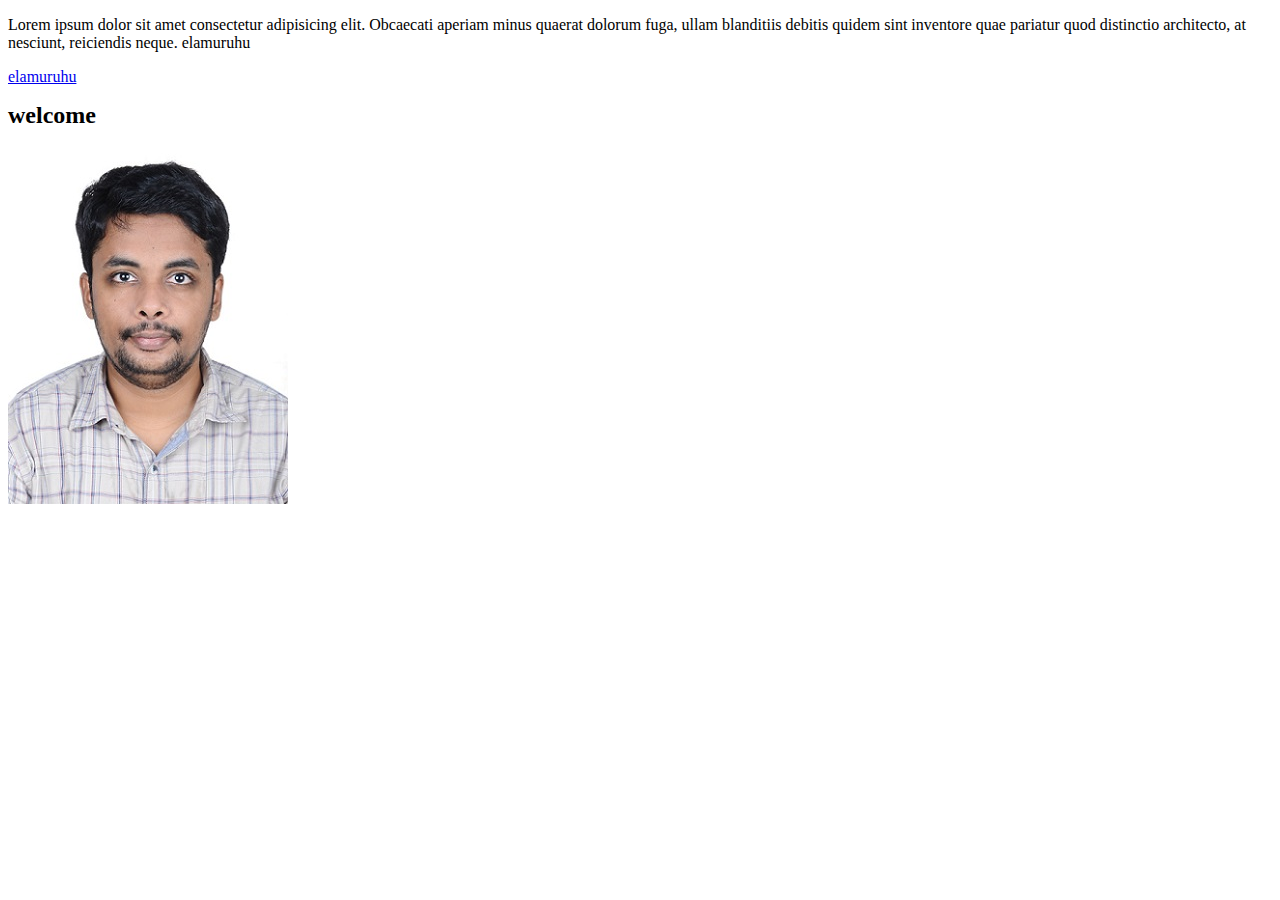
==== ela.html @ 415bfd0d "search bar input" ====
<!DOCTYPE html>
<html lang="en">
<head>
    <meta charset="UTF-8">
    <meta name="viewport" content="width=device-width, initial-scale=1.0">
    <title>Document</title>
    <link rel="stylesheet" href="style.css">
</head>
<body>
    <p>
        Lorem ipsum dolor sit amet consectetur adipisicing elit. Obcaecati aperiam minus quaerat dolorum fuga, ullam blanditiis debitis quidem sint inventore quae pariatur quod distinctio architecto, at nesciunt, reiciendis neque. elamuruhu
    </p>
    <p><a href="./index.html">elamuruhu</a></p>
    <h1>welcome</h1>
    <img src="Photograph.jpg" alt="ela">
</body>
</html>
---- style.css ----
/* Add your CSS styles for search bar and search results page here */
.search-container {
    margin-bottom: 20px;
}

#searchResults {
    margin-top: 20px;
}

/* Add more styling as needed */
h1 {
    font-size: 24px; /* Adjust the size as needed */
}

/* Set font size for h2 */
h2,h3 {
    font-size: 60px; /* Adjust the size as needed */
}
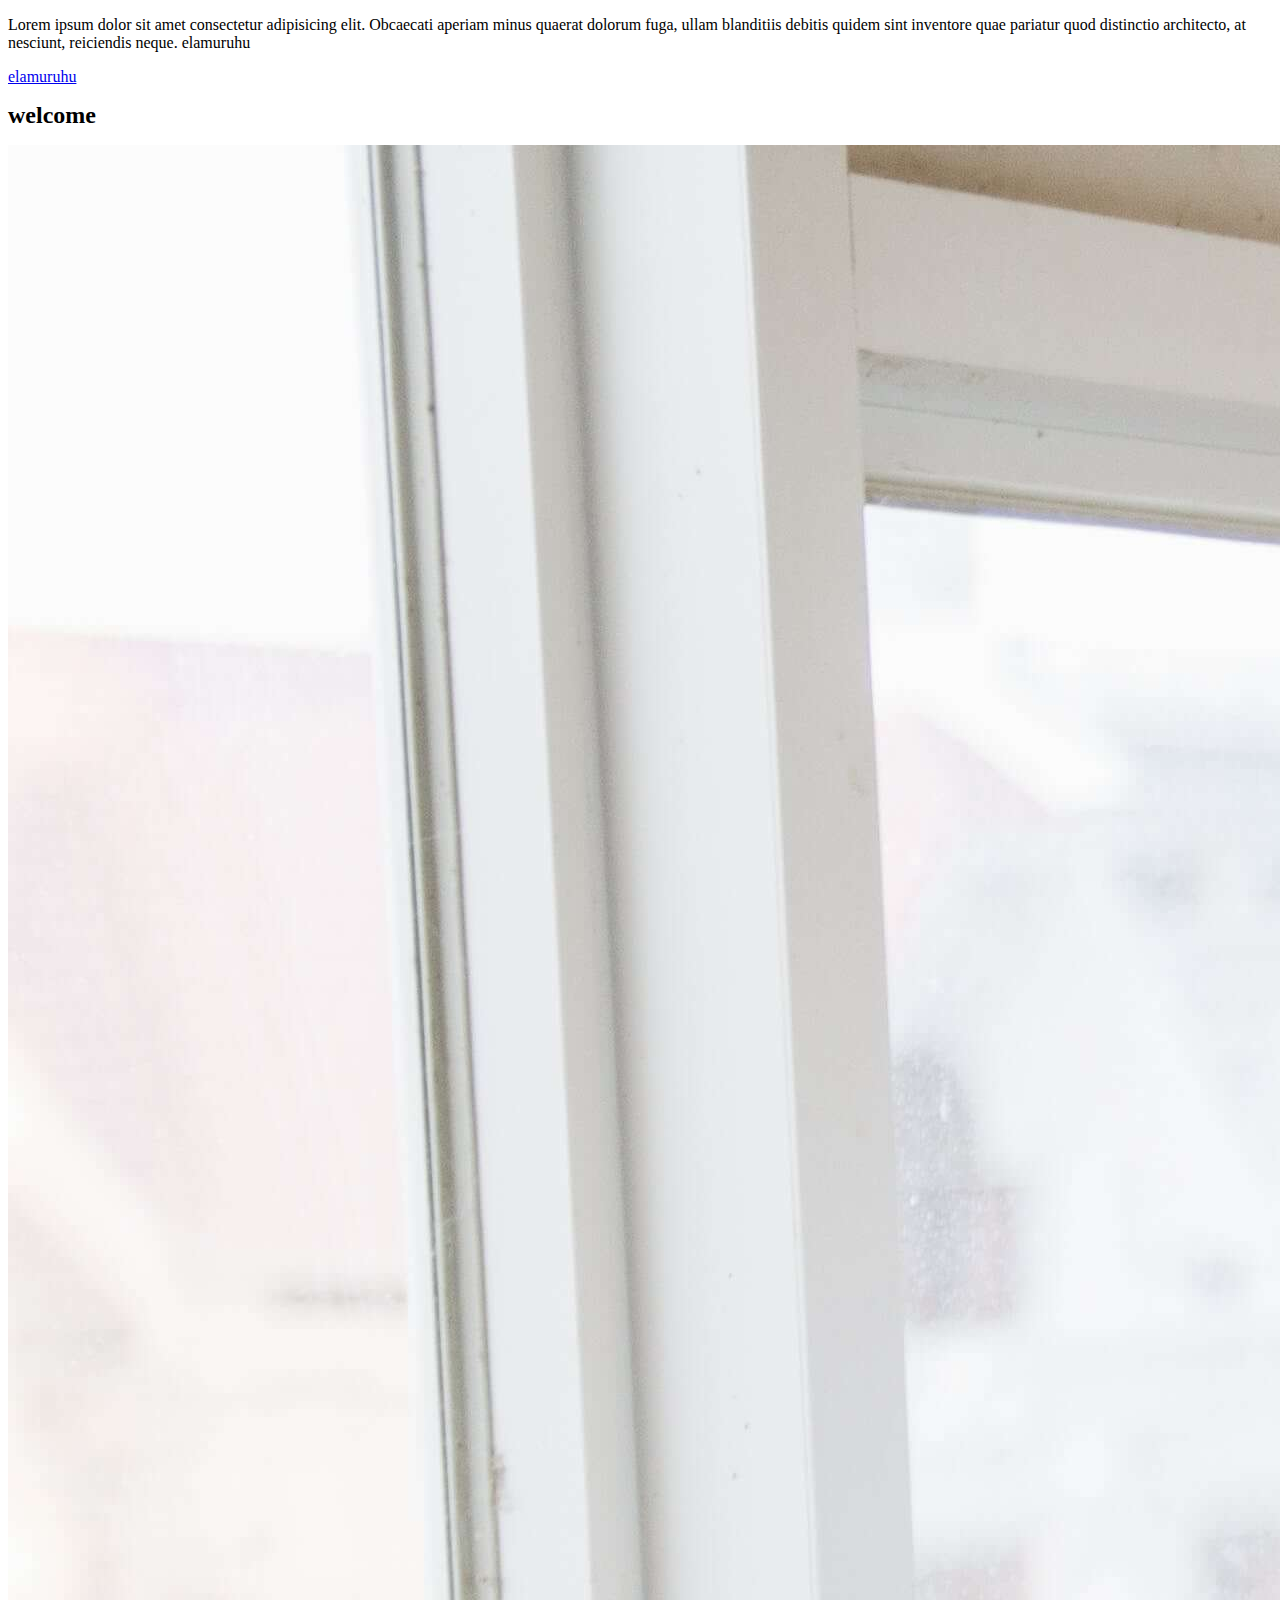
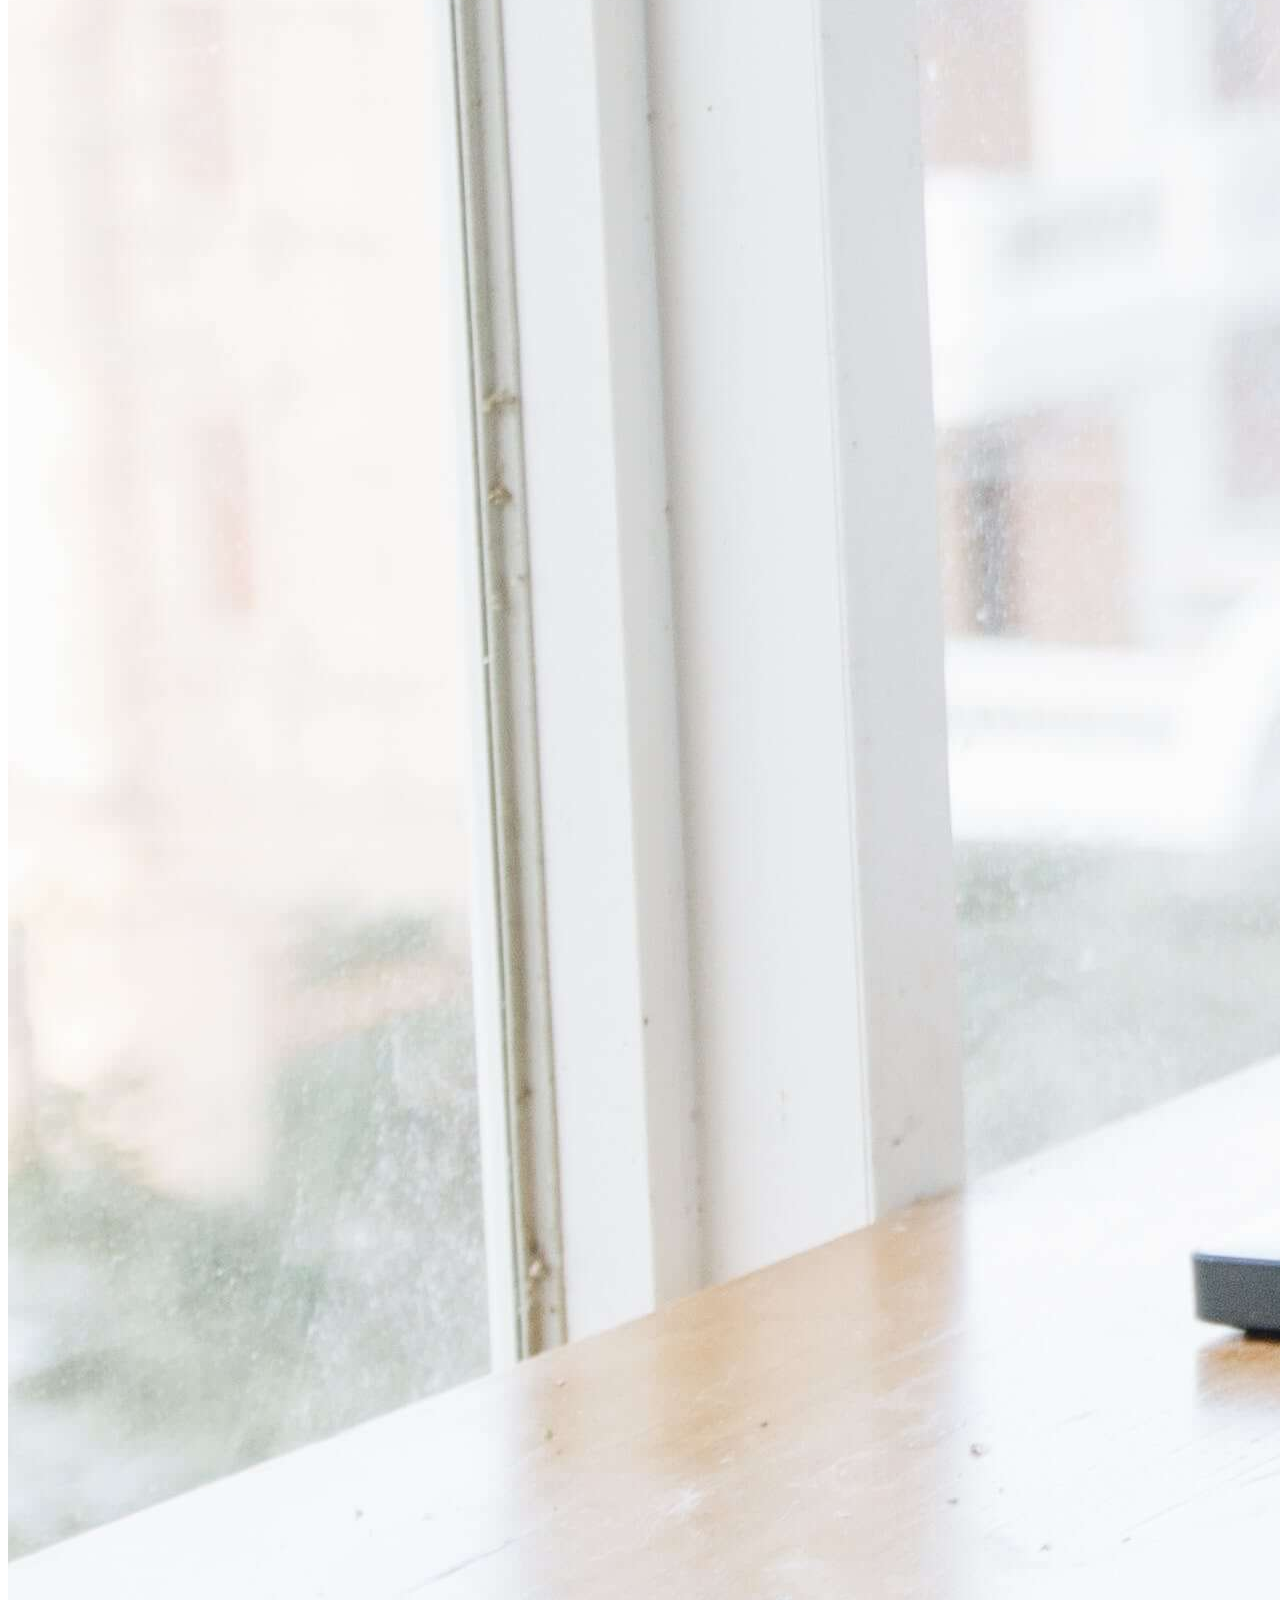
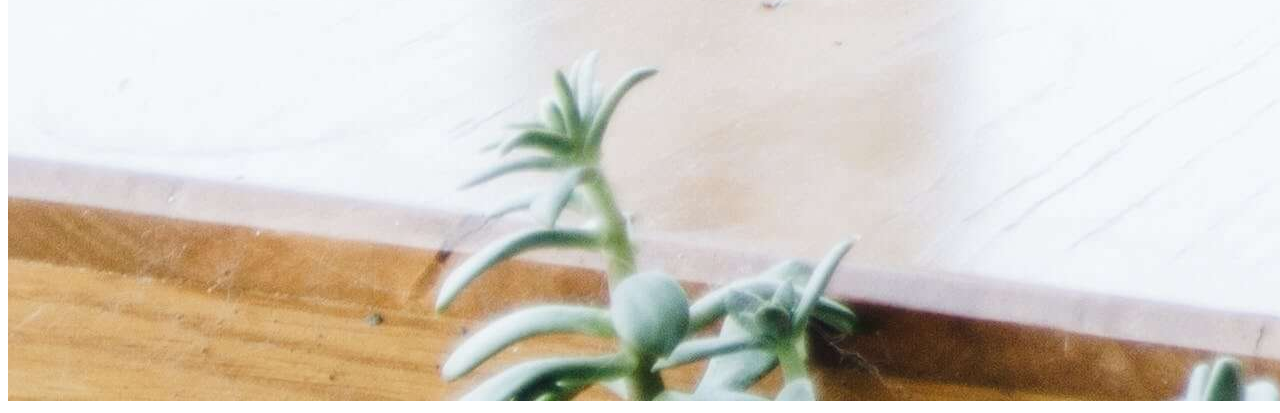
==== commit 3ec1941b: "changed" ====
--- a/ela.html
+++ b/ela.html
@@ -12,6 +12,6 @@
     </p>
     <p><a href="./index.html">elamuruhu</a></p>
     <h1>welcome</h1>
-    <img src="Photograph.jpg" alt="ela">
+    <img src="pexels-tranmautritam-326502.jpg" alt="ela">
 </body>
 </html>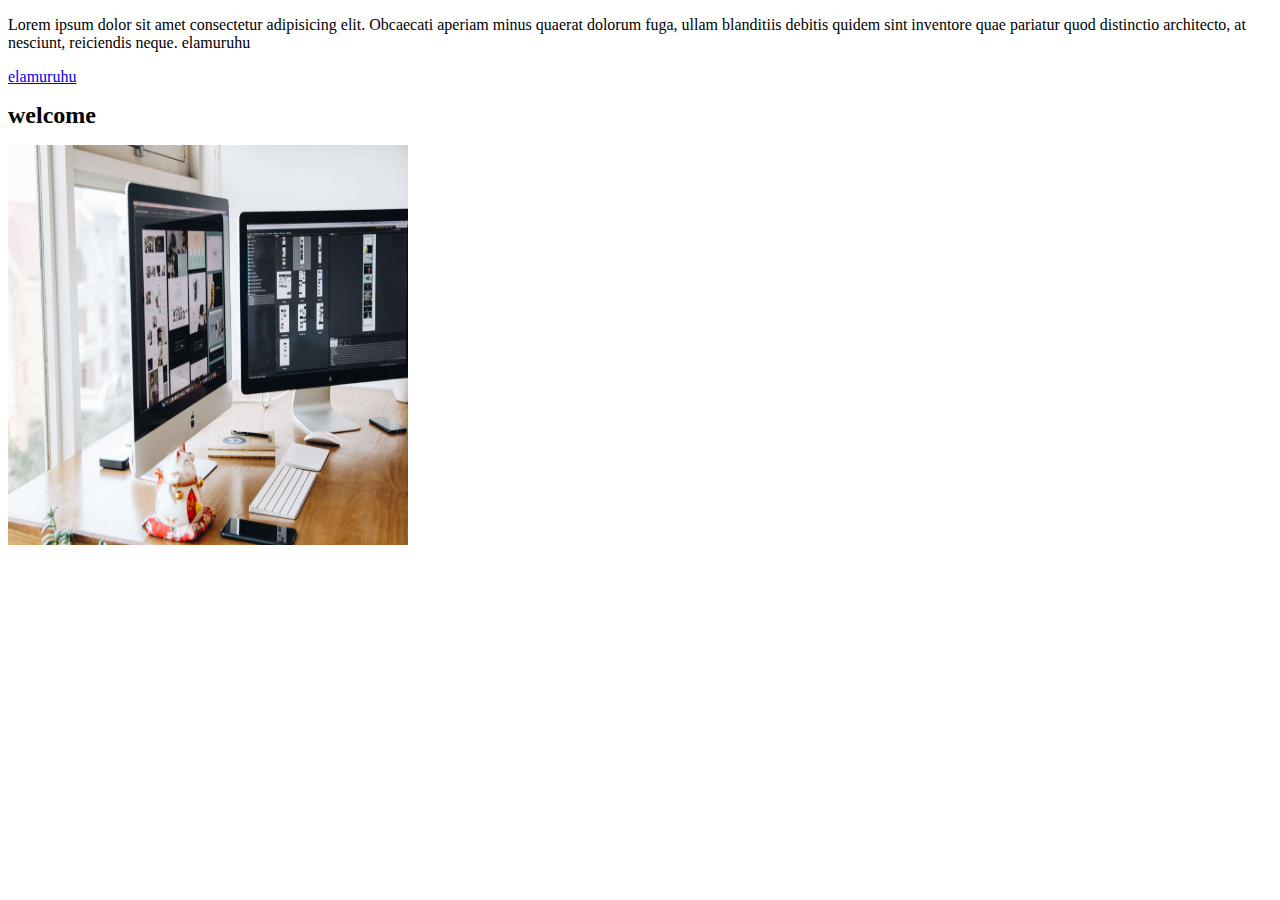
==== commit f7d1ac38: "updated2" ====
--- a/ela.html
+++ b/ela.html
@@ -12,6 +12,6 @@
     </p>
     <p><a href="./index.html">elamuruhu</a></p>
     <h1>welcome</h1>
-    <img src="pexels-tranmautritam-326502.jpg" alt="ela">
+    <img src="pexels-tranmautritam-326502.jpg" alt="ela" width="400" height="400">
 </body>
 </html>